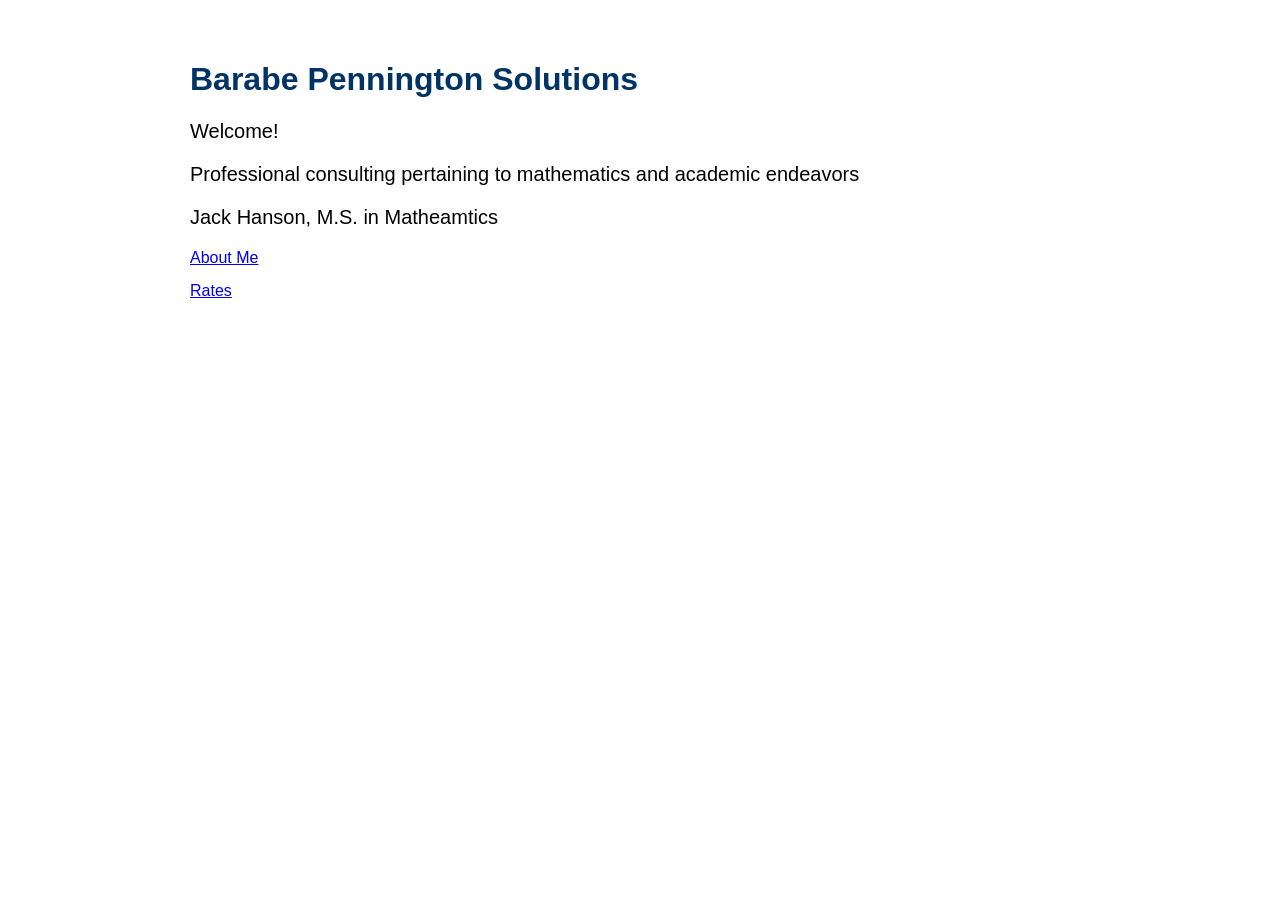
==== index.html @ 8b4f4efa "Update index.html" ====
<!DOCTYPE html>
<html lang="en">
<head>
    <meta charset="UTF-8">
    <meta name="viewport" content="width=device-width, initial-scale=1.0">
    <title>Welcome to Barabe Pennington Solutions!</title>
    <link rel="stylesheet" href="style.css">
</head>
<body>

<h1>Barabe Pennington Solutions</h1>

<p>Welcome!</p>

<p>Professional consulting pertaining to mathematics and academic endeavors</p>

  <p>Jack Hanson, M.S. in Matheamtics</p>

    <a href="about.html">About Me</a>
    <a href="rates.html">Rates</a>

</body>
</html>
---- style.css ----
body{
    font-family: Arial, sans-serif;
    max-width:900px;
    margin:auto;
    padding:40px;
}

h1{
    color:#003366;
}

p{
    font-size:20px;
}

.pricing {
    max-width: 900px;
    margin: 40px auto;
    padding: 20px;
}

.pricing-tier {
    margin-bottom: 35px;
    padding: 25px;
    border: 1px solid #d9d9d9;
    border-radius: 10px;
}

.pricing-tier h2 {
    margin-top: 0;
}

.pricing-tier p {
    font-weight: bold;
}

a {
    display: block;
    margin-bottom: 15px;
}

.pricing-tier li {
    margin-bottom: 10px;
    line-height: 1.5;
}
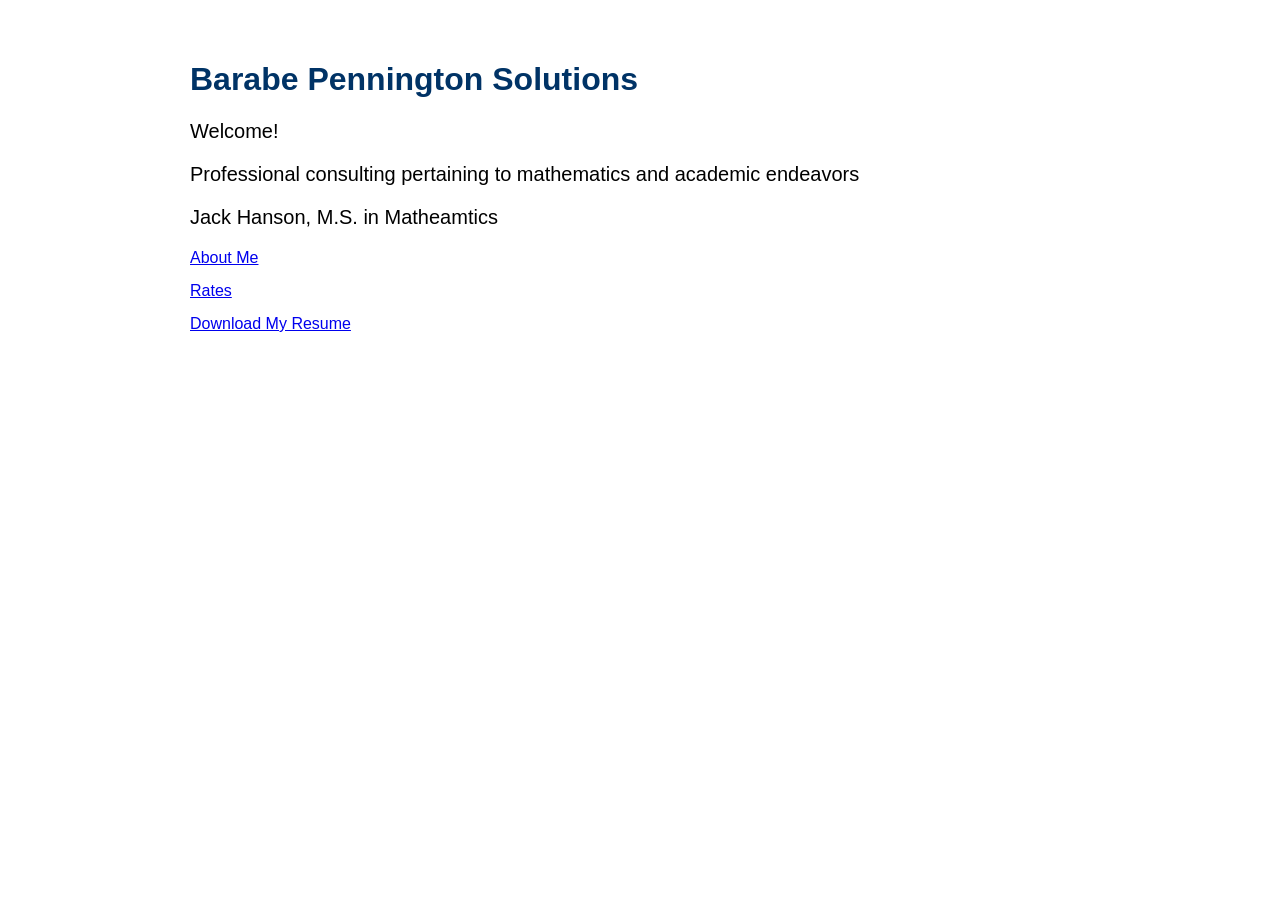
==== commit 1d63cb46: "Update index.html" ====
--- a/index.html
+++ b/index.html
@@ -18,6 +18,9 @@
 
     <a href="about.html">About Me</a>
     <a href="rates.html">Rates</a>
+    <a href="Jack_Hanson_Resume.pdf" download>
+    Download My Resume
+</a>
 
 </body>
 </html>
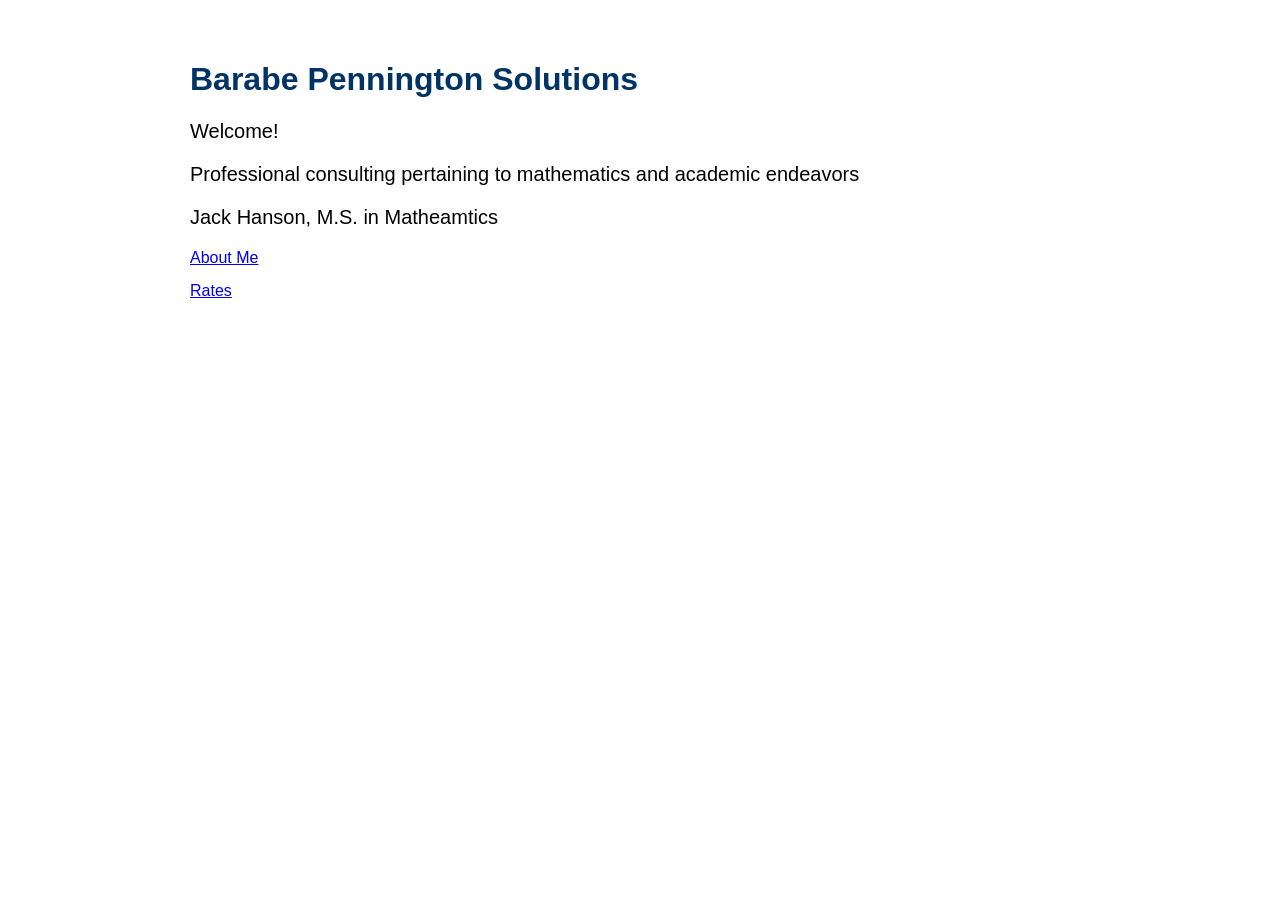
==== commit 120d6da3: "Update index.html" ====
--- a/index.html
+++ b/index.html
@@ -18,9 +18,7 @@
 
     <a href="about.html">About Me</a>
     <a href="rates.html">Rates</a>
-    <a href="Jack_Hanson_Resume.pdf" download>
-    Download My Resume
-</a>
+    
 
 </body>
 </html>
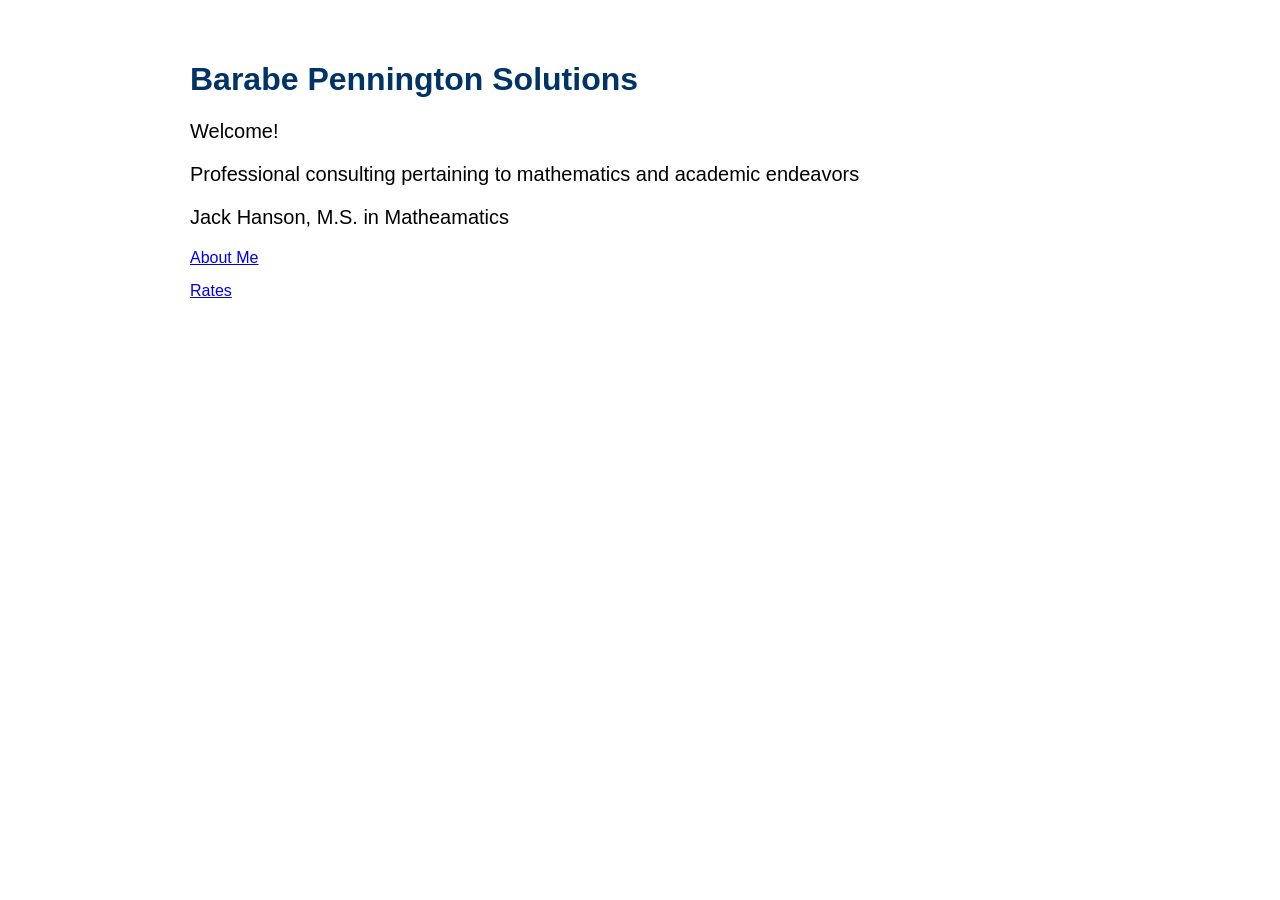
==== commit 73e1bdba: "Update index.html" ====
--- a/index.html
+++ b/index.html
@@ -14,7 +14,7 @@
 
 <p>Professional consulting pertaining to mathematics and academic endeavors</p>
 
-  <p>Jack Hanson, M.S. in Matheamtics</p>
+  <p>Jack Hanson, M.S. in Matheamatics</p>
 
     <a href="about.html">About Me</a>
     <a href="rates.html">Rates</a>
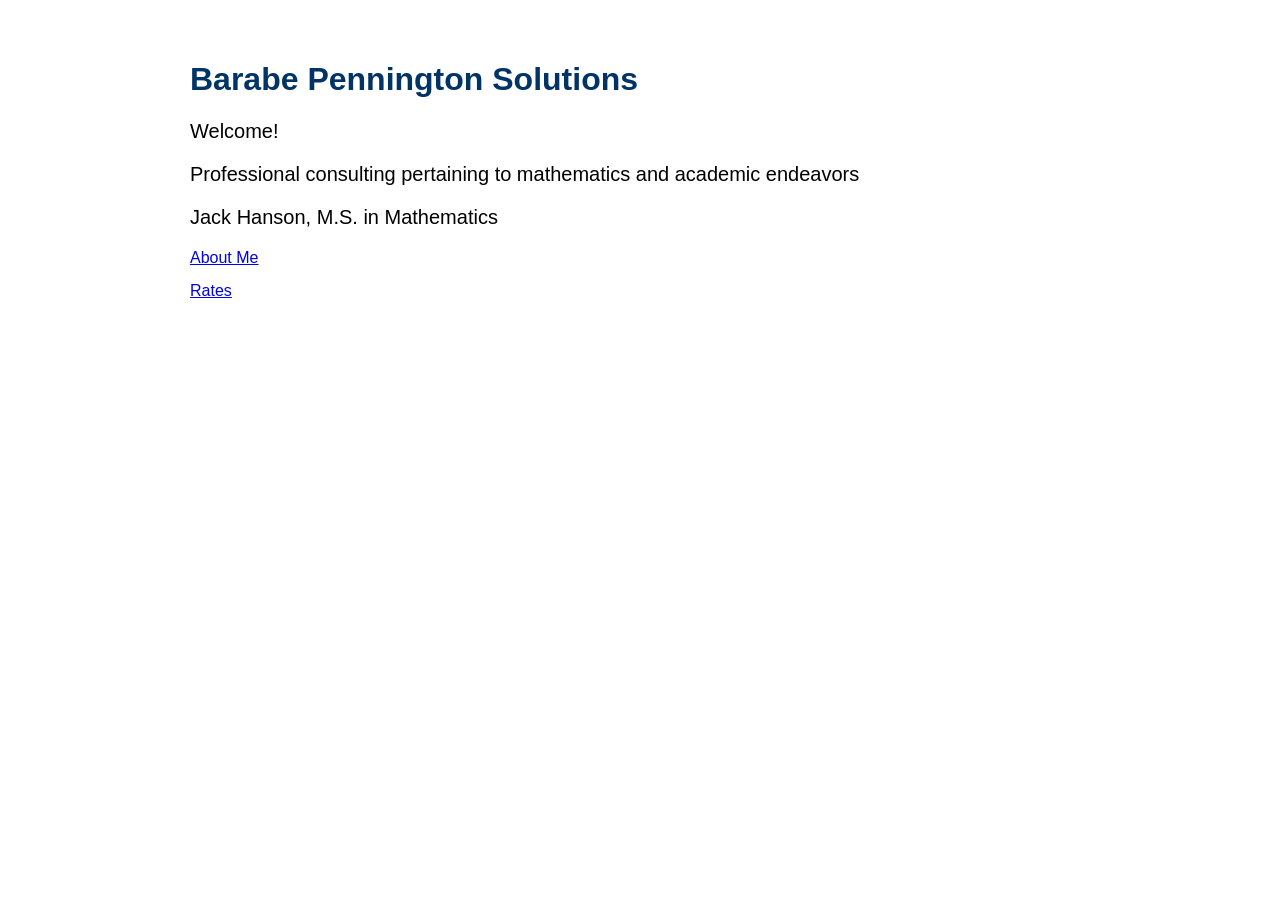
==== commit c377c3df: "Update index.html" ====
--- a/index.html
+++ b/index.html
@@ -14,7 +14,7 @@
 
 <p>Professional consulting pertaining to mathematics and academic endeavors</p>
 
-  <p>Jack Hanson, M.S. in Matheamatics</p>
+  <p>Jack Hanson, M.S. in Mathematics</p>
 
     <a href="about.html">About Me</a>
     <a href="rates.html">Rates</a>
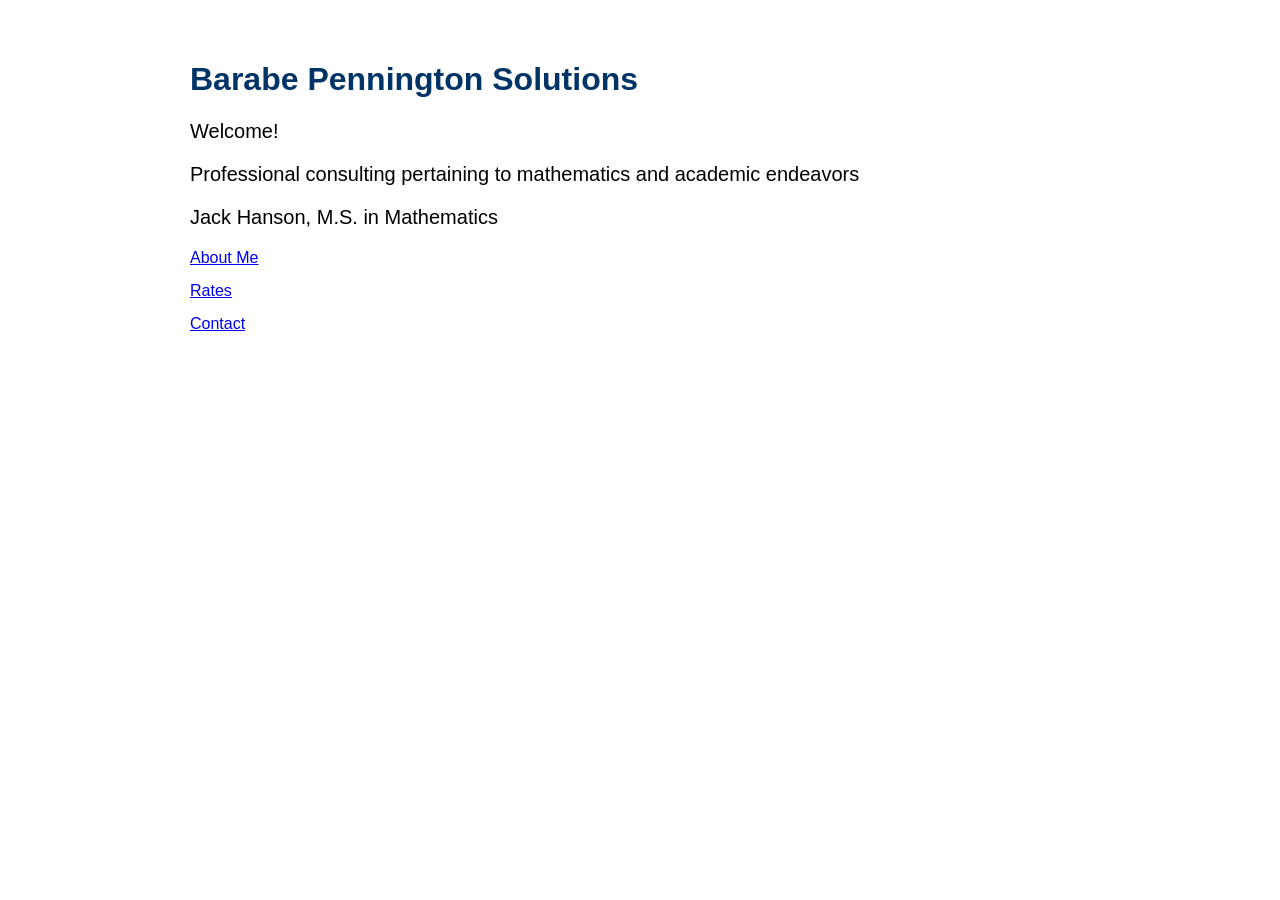
==== commit 76060de4: "Update index.html" ====
--- a/index.html
+++ b/index.html
@@ -18,7 +18,7 @@
 
     <a href="about.html">About Me</a>
     <a href="rates.html">Rates</a>
-    
+    <a href="contact.html">Contact</a>
 
 </body>
 </html>
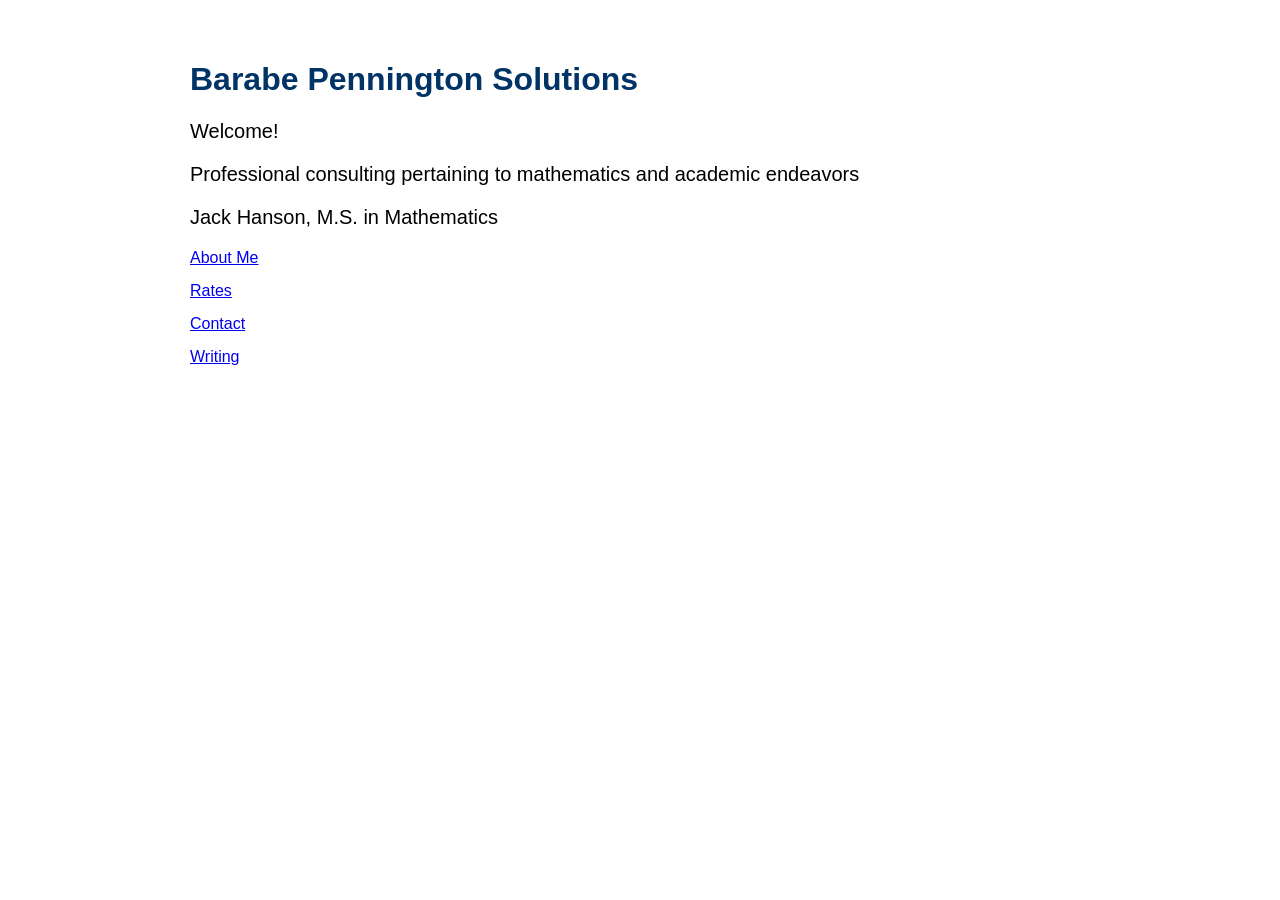
==== commit 3f57c721: "Update index.html" ====
--- a/index.html
+++ b/index.html
@@ -19,6 +19,7 @@
     <a href="about.html">About Me</a>
     <a href="rates.html">Rates</a>
     <a href="contact.html">Contact</a>
+    <a href="writing.html">Writing</a>
 
 </body>
 </html>
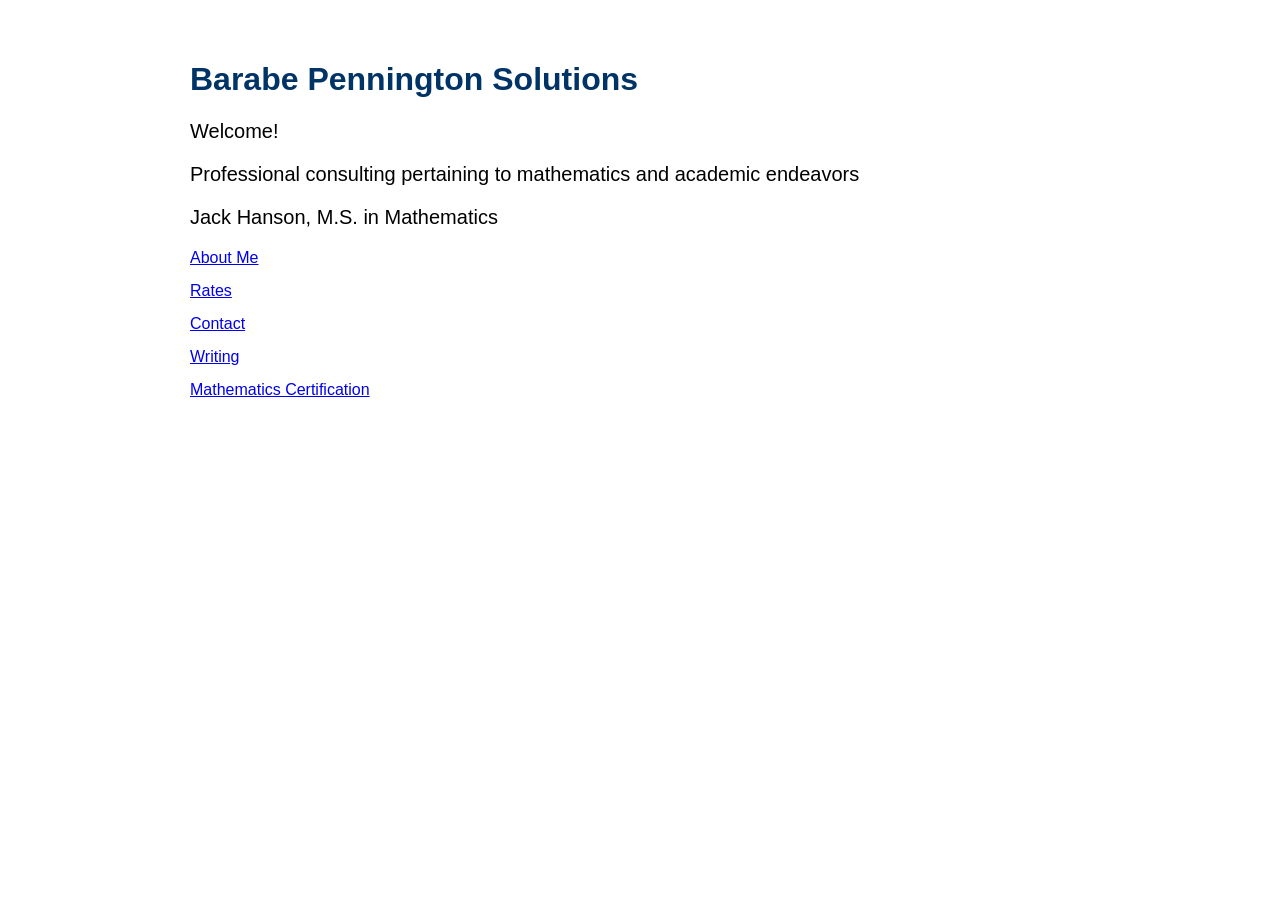
==== commit d386d9f6: "Update index.html" ====
--- a/index.html
+++ b/index.html
@@ -20,6 +20,7 @@
     <a href="rates.html">Rates</a>
     <a href="contact.html">Contact</a>
     <a href="writing.html">Writing</a>
+<a href="certification.html">Mathematics Certification</a>
 
 </body>
 </html>
